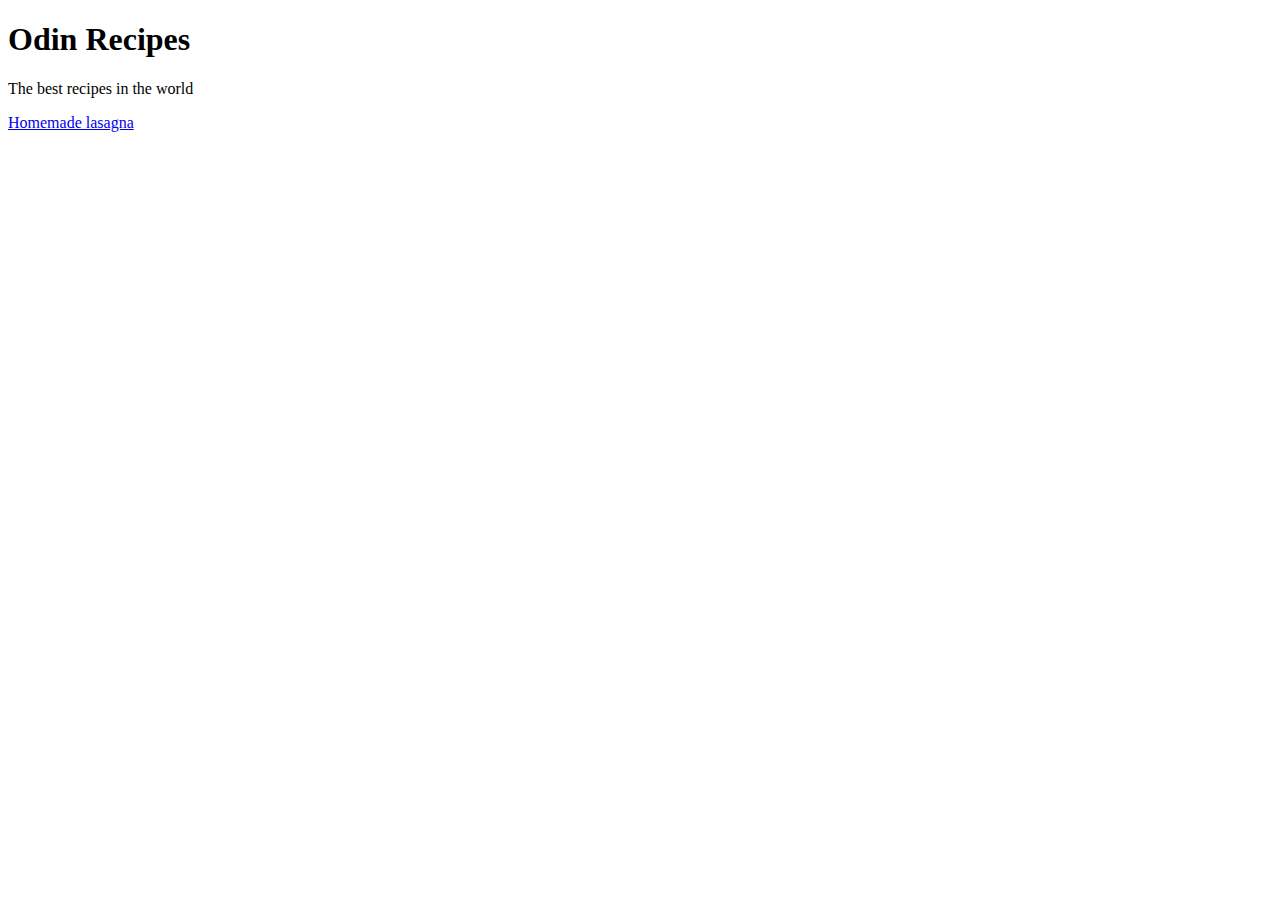
==== index.html @ 6a7b804f "First webpages and recipes" ====
<!DOCTYPE html>
<html lang="en">
<head> 
    <meta charset="utf-8">
    <title> Odin Recipes</title>
</head>
<body>
    <h1>Odin Recipes</h1>
    <p>The best recipes in the world</p>
    <a href="./recipes/lasagna.html">Homemade lasagna</a>


</body>
</html>
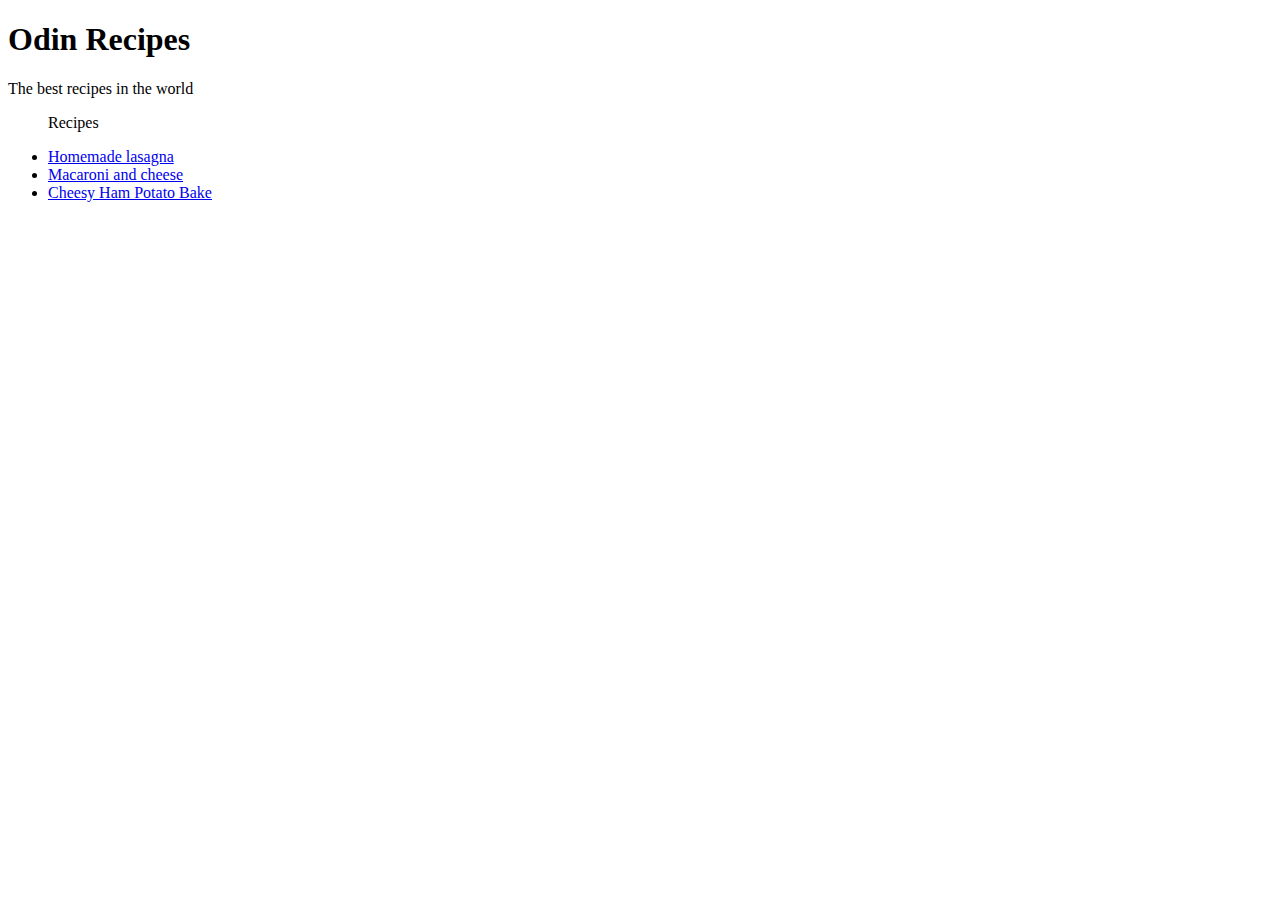
==== commit 4d018fda: "Finished the first stage of my recipes webpage" ====
--- a/index.html
+++ b/index.html
@@ -7,7 +7,12 @@
 <body>
     <h1>Odin Recipes</h1>
     <p>The best recipes in the world</p>
-    <a href="./recipes/lasagna.html">Homemade lasagna</a>
+    <ul><p>Recipes</p>
+        <li><a href="./recipes/lasagna.html">Homemade lasagna</a></li>
+        <li><a href="./recipes/macarroni.html">Macaroni and cheese</a></li>
+        <li><a href="./recipes/chessyham.html">Cheesy Ham Potato Bake</a></li>
+    </ul>
+    
 
 
 </body>
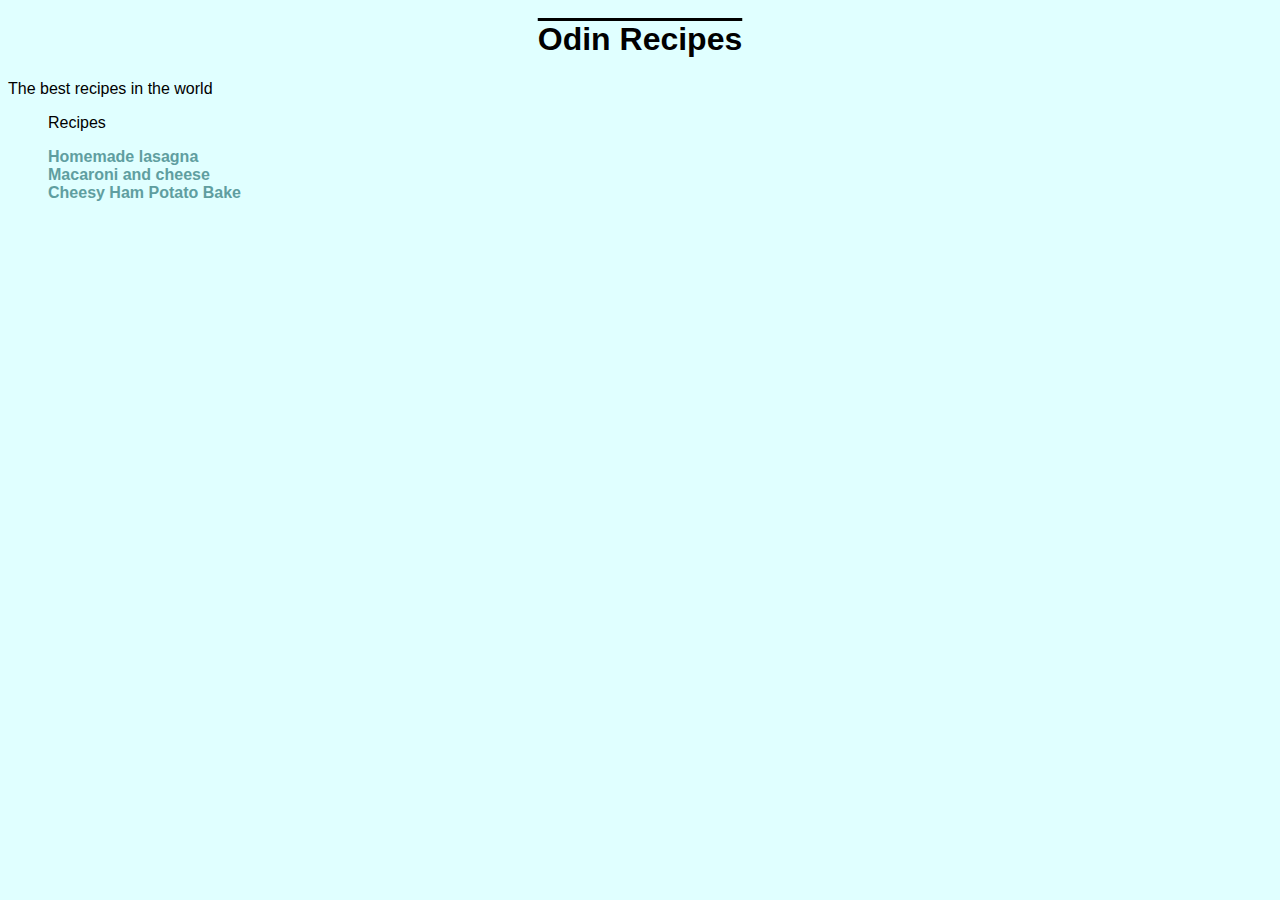
==== commit 79164c5f: "Slight style of the web" ====
--- a/index.html
+++ b/index.html
@@ -2,6 +2,7 @@
 <html lang="en">
 <head> 
     <meta charset="utf-8">
+    <link rel="stylesheet" href="styles.css">
     <title> Odin Recipes</title>
 </head>
 <body>
@@ -11,9 +12,6 @@
         <li><a href="./recipes/lasagna.html">Homemade lasagna</a></li>
         <li><a href="./recipes/macarroni.html">Macaroni and cheese</a></li>
         <li><a href="./recipes/chessyham.html">Cheesy Ham Potato Bake</a></li>
-    </ul>
-    
-
-
+    </ul>    
 </body>
 </html>--- a/styles.css
+++ b/styles.css
@@ -0,0 +1,26 @@
+*{
+    font-family: 'Lucida Sans', 'Lucida Sans Regular', 'Lucida Grande', 'Lucida Sans Unicode', Geneva, Verdana, sans-serif;
+}
+body{
+    background-color: lightcyan;
+}
+h1{
+    text-align: center;
+    text-decoration:overline;
+}
+.subtitle{
+    margin-left: 50px;
+    font-weight: bolder;
+}
+li{
+    list-style-type:none;
+}
+p{
+    font-weight: lighter;
+}
+
+a{
+    font-weight: bold;
+    color:cadetblue;
+    text-decoration:solid;
+}